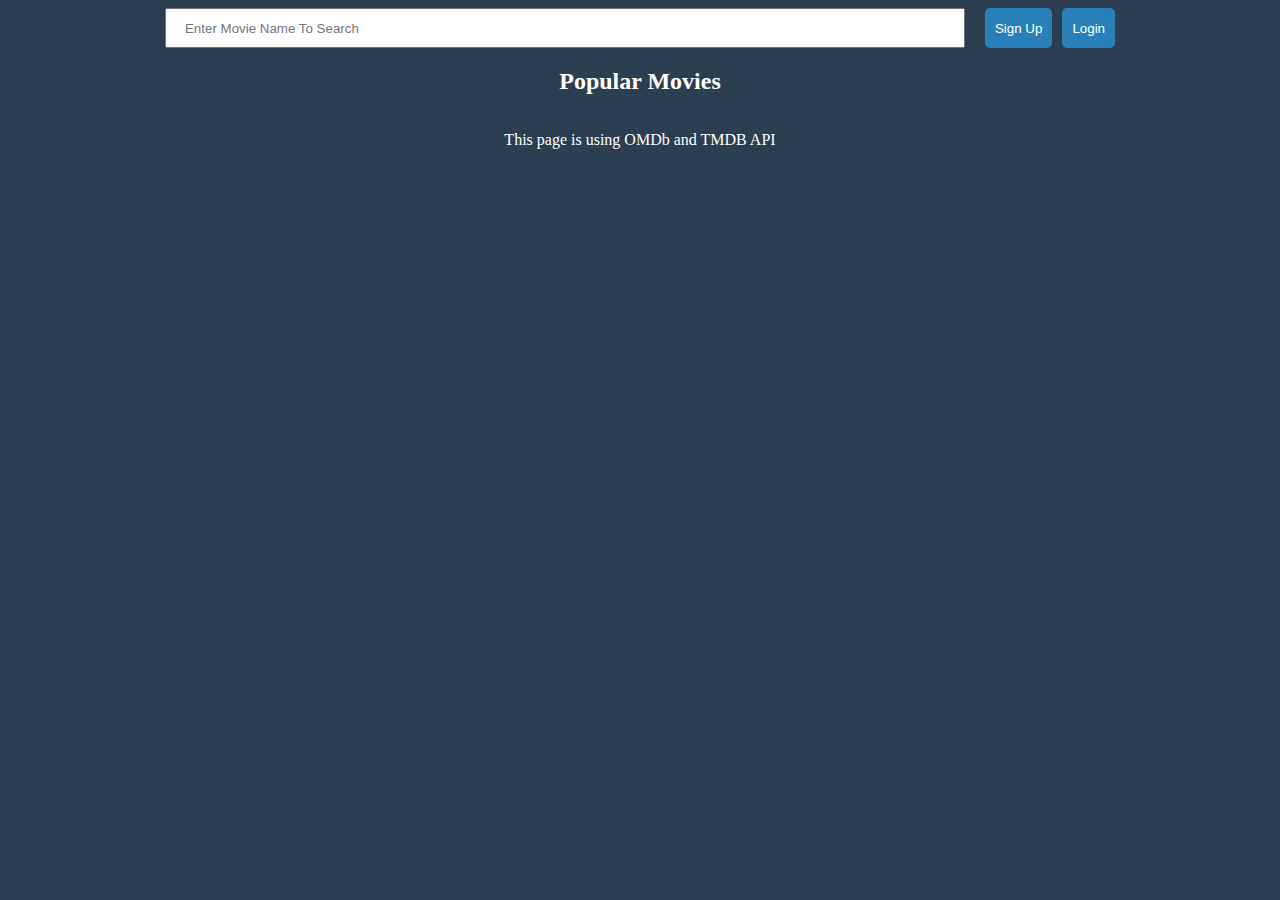
==== index.html @ 48919c73 "Seperated Html, css, js" ====
<!DOCTYPE html>
<html lang="en">

<head>
    <meta charset="UTF-8">
    <meta http-equiv="X-UA-Compatible" content="IE=edge">
    <meta name="viewport" content="width=device-width, initial-scale=1.0">
    <link rel="stylesheet" href="styles/style.css">
    <title>Movies Search</title>
</head>

<body>

    <div id="nav_bar"></div>

    <div id="movie_area">
        <h2 id="movie_name"></h2>
    </div>


    <div id="popular_container">
        <h2>Popular Movies</h2>

        <div id="popular_movies">
        </div>
    </div>

    <footer>
        <p>This page is using OMDb and TMDB API</p>
    </footer>

    <!-- Overlays By default remains hidden -->
    <div id="overlay"></div>

</body>

<script type="module">

    // Imports

    import setFavicon from './components/favicon.js';

    import { loadNavbar } from './components/navbar.js';

    import { showSearchResult, requestDataForSearch, removeResults, setNavbar, searchMovie, showOverlay, requestDataForTitle, showMovie, showError } from './scripts/setting_navbar.js';

    import { loadSignOverlay } from './components/signup_login.js';

    import { setSignOverlay, SignUp, Login, closeOverlay, showSignUpFailed, showSignUpSuccessful, fetchUserData, showLoginFailed, showLoggedUser } from './scripts/setting_signup_login.js';



    //Running initial page setting functions
    setFavicon();

    document.getElementById("nav_bar").innerHTML = loadNavbar();
    setNavbar();

    document.getElementById("overlay").innerHTML = loadSignOverlay();
    setSignOverlay();



    async function getPopularMovies() {
        //TMDB key:2b4489582d1f2b3d42ac22f7e28d7e07

        let res = await fetch(`https://api.themoviedb.org/3/movie/popular?api_key=2b4489582d1f2b3d42ac22f7e28d7e07&language=en-US&page=1`);

        let data = await res.json();

        // console.log(data.results);
        showPopularMovies(data.results);

    }

    getPopularMovies();

    function showPopularMovies(data) {
        let popular = document.getElementById("popular_movies");

        data.forEach(e => {
            let container = document.createElement("div");

            container.onclick = async function () {
                let res = await fetch(`https://api.themoviedb.org/3/movie/${e.id}/external_ids?api_key=2b4489582d1f2b3d42ac22f7e28d7e07`);
                let dat = await res.json();
                // console.log(dat.imdb_id);
                requestDataForTitle(dat.imdb_id);
                window.scrollTo(0, 0);
            }

            let image = document.createElement("img");
            image.src = `https://image.tmdb.org/t/p/w500${e.poster_path}`;

            let name = document.createElement("p");
            name.innerText = e.title;

            let date = document.createElement("p");
            date.innerText = "Release date: " + e.release_date;

            container.append(image, name, date);

            popular.append(container);

        })
    }

</script>

</html>
---- styles/style.css ----
body {
    background-color: #2C3E50;
}

#nav_bar {
    max-width: 1140px;
    margin: auto;
    display: flex;
    justify-content: center;
    margin-bottom: 20px;
    position: relative;
}

#search_bar {
    max-width: 800px;
    width: 80%;
    margin-right: 20px;
}

#search_bar>input {
    width: 100%;
    padding: 18px;
    color: #2980B9;
    height: 25px;
    box-sizing: border-box;
}

#search_result {
    display: none;
    width: 80%;
    max-height: 300px;
    max-width: 800px;
    background-color: #2980B9;
    overflow-y: scroll;
    color: white;
    position: absolute;

}

#search_result>div {
    display: flex;
    margin: 10px;
    background-color: #2C3E50;
    border-radius: 5px;
    padding: 5px;
    color: white;
    cursor: pointer;
}

#search_result>div>div:nth-of-type(2)>p:nth-of-type(1) {
    font-size: 20px;
    margin-top: 2px;
    margin-bottom: 1px;
}

#search_result>div>div:nth-of-type(2)>p:nth-of-type(2) {
    margin-top: 2px;
}

#search_result>div img {
    height: 80px;
    margin-right: 15px;
}

/* #nav_bar > button {
    background-color: #2980B9;
    border: 0;
    border-radius: 5px;
    color: white;
    padding: 10px;
    height: 39px;
} */

#movie_area {
    display: none;
    max-width: 1140px;
    background-color: #34495E;
    margin: auto;
    padding: 15px;
    box-shadow: 0 0 10px #2d3d4d;
}

#movie_area img {
    width: 100%;
}

#movie_area>div {
    display: flex;
    column-gap: 10px;
}

#details {
    color: white;
    font-size: 20px;
}

#details>p:nth-of-type(1) {
    margin-top: 0;
    font-size: 30px;
    font-weight: 700;
    margin-bottom: 0;
}

#details>p:nth-of-type(1)>span {
    background-color: #2980B9;
    font-size: 15px;
    font-weight: 700;
    vertical-align: middle;
    margin-left: 10px;
    padding: 5px 10px;
    border-radius: 5px;
}

#details>p:nth-of-type(2),
#details>p:nth-of-type(3) {
    margin-top: 5px;
    font-size: 14px;
}

#details>div:nth-of-type(1)>div {
    display: flex;
    column-gap: 20px;
    margin: 0px 0px;
}

#details>div:nth-of-type(1)>h4 {
    margin-bottom: 10px;
}

#details>div:nth-of-type(1)>div>p {
    margin: 10px 0px;
}

#popular_container {
    max-width: 1140px;
    margin: auto;
    color: white;
}

#popular_container>h2 {
    text-align: center;
}

#popular_movies {
    display: grid;
    grid-template-columns: repeat(5, 18%);
    gap: 10px;
}

#popular_movies>div {
    background-color: #34495E;
    box-sizing: border-box;
    padding: 10px;
    cursor: pointer;
}

#popular_movies>div:hover {
    box-shadow: 0 0 18px #3d4b58ce;
}

#popular_movies>div>p {
    margin-top: 2px;
    margin-bottom: 1px;
}

#popular_movies>div>p:nth-of-type(2) {
    font-size: 12px;
}

#popular_movies img {
    width: 100%;
    margin-bottom: 2px;
}

footer {
    max-width: 1400px;
    margin: auto;
    color: white;
    text-align: center;
}

#nav_right_btns{
    display: flex;
    column-gap: 10px;
}

#nav_right_btns > div{
    display: flex;
}

.btn {
    background-color: #2980B9;
    border: none;
    border-radius: 5px;
    padding: 5px 10px;
    color: white;
}

.btn:hover {
    background-color: #2f81b8;
    box-shadow: 0 0 10px rgba(3, 18, 59, 0.37);
    cursor: pointer;
}

#overlay {
    display: none;
    height: 100%;
    overflow:hidden;
}

#overlay_background {
    position: fixed;
    top: 0;
    left: 0;
    height: 100%;
    width: 100%;
    background-color: rgba(0, 0, 0, 0.5);
}

.overlay-content  {
    width: 400px;
    margin: auto;
    margin-top: 10%;
    background-color: #34495E;
    padding: 30px;
    box-shadow: 0 0 10px rgba(3, 18, 59, 0.37);
    border-radius: 10px;
    position: absolute;
    top: 5%;
    left:35%;
    z-index: 4;
}

.overlay-content >h2 {
    margin: 0 0 10px;
    text-align: center;
    color: white;
}

.overlay-content >form {
    max-width: 350px;
    margin: auto;
    display: flex;
    flex-direction: column;
    row-gap: 8px;
}

.overlay-content >form>input {
    padding: 5px;
}

.overlay-content >form>button {
    padding: 10px;
    width: 50%;
    margin: auto;
    margin-top: 5px;
}

.alert-success {
    display: none;
    border: 4px solid green;
    border-radius: 10px;
    max-width: 350px;
    margin: 10px auto;
    text-align: center;
    color: green;
    background-color: lightgreen;
}

.alert-failed {
    display: none;
    border: 4px solid rgb(250, 98, 98);
    border-radius: 10px;
    max-width: 350px;
    margin: 10px auto;
    text-align: center;
    color: rgb(192, 25, 25);
    background-color: rgb(233, 164, 164);
}

#nav_user  {
    display: none;
    justify-content: center;
    align-items: center;
    column-gap: 5px;
    height: 40px;
    box-sizing: border-box;
}

#nav_user > p {
    margin: 0;
}
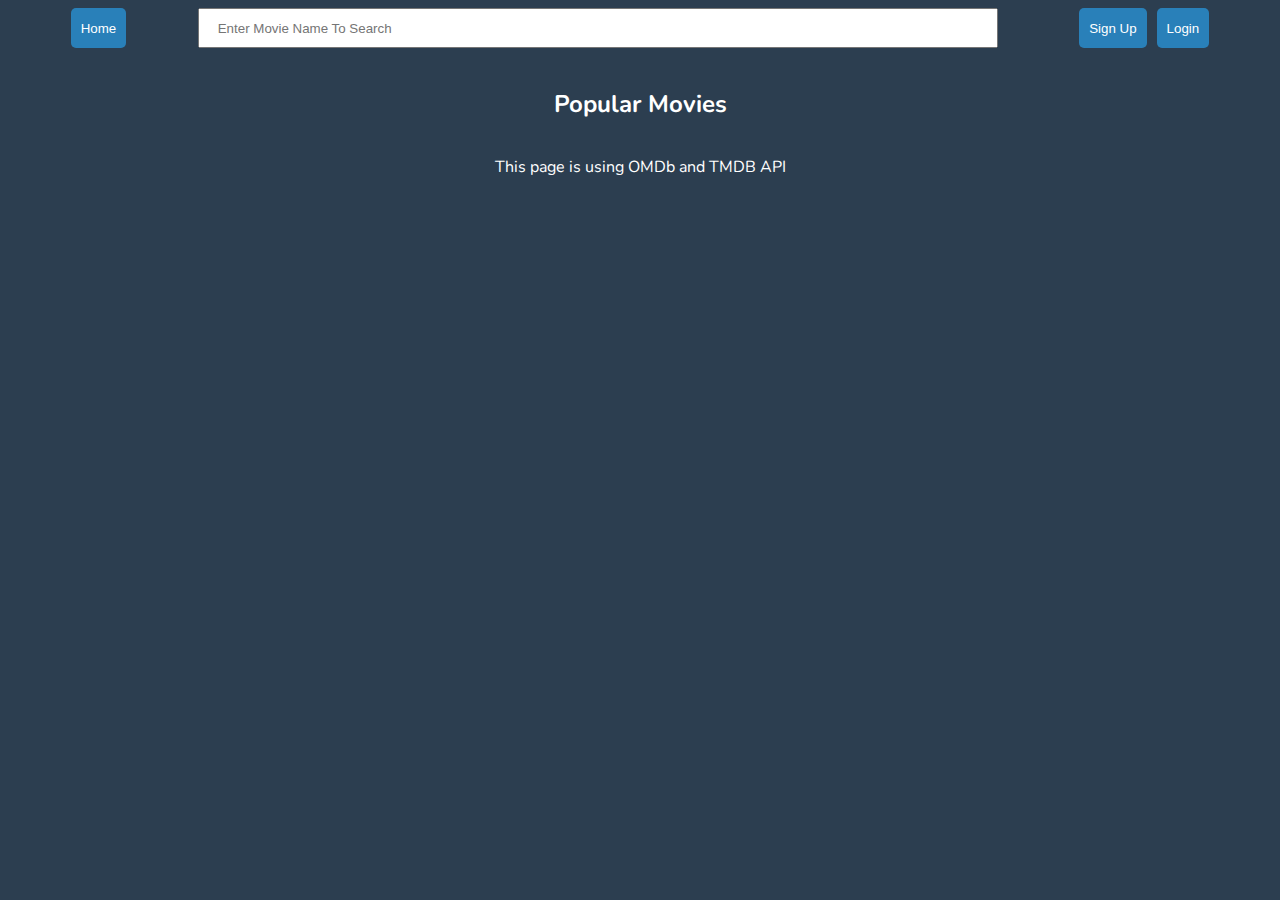
==== commit 9cf1d273: "Added movie page" ====
--- a/index.html
+++ b/index.html
@@ -5,7 +5,11 @@
     <meta charset="UTF-8">
     <meta http-equiv="X-UA-Compatible" content="IE=edge">
     <meta name="viewport" content="width=device-width, initial-scale=1.0">
+    
     <link rel="stylesheet" href="styles/style.css">
+    <link rel="stylesheet" href="styles/nav_sign.css">
+    <link rel="stylesheet" href="styles/home.css">
+
     <title>Movies Search</title>
 </head>
 
@@ -25,9 +29,7 @@
         </div>
     </div>
 
-    <footer>
-        <p>This page is using OMDb and TMDB API</p>
-    </footer>
+    <footer id="page_footer"></footer>
 
     <!-- Overlays By default remains hidden -->
     <div id="overlay"></div>
@@ -38,7 +40,7 @@
 
     // Imports
 
-    import setFavicon from './components/favicon.js';
+    import {setFavicon, setFooter, setFont} from './components/icon_footer.js';
 
     import { loadNavbar } from './components/navbar.js';
 
@@ -52,6 +54,8 @@
 
     //Running initial page setting functions
     setFavicon();
+    setFooter();
+    setFont();
 
     document.getElementById("nav_bar").innerHTML = loadNavbar();
     setNavbar();
@@ -81,12 +85,16 @@
         data.forEach(e => {
             let container = document.createElement("div");
 
+            console.log(e);
+
             container.onclick = async function () {
-                let res = await fetch(`https://api.themoviedb.org/3/movie/${e.id}/external_ids?api_key=2b4489582d1f2b3d42ac22f7e28d7e07`);
-                let dat = await res.json();
-                // console.log(dat.imdb_id);
-                requestDataForTitle(dat.imdb_id);
-                window.scrollTo(0, 0);
+                // let res = await fetch(`https://api.themoviedb.org/3/movie/${e.id}/external_ids?api_key=2b4489582d1f2b3d42ac22f7e28d7e07`);
+                // let dat = await res.json();
+                // // console.log(dat.imdb_id);
+                // requestDataForTitle(dat.imdb_id);
+                // window.scrollTo(0, 0);
+                localStorage.setItem("movie_id",  e.id);
+                window.location.href = "movie.html";
             }
 
             let image = document.createElement("img");
--- a/styles/style.css
+++ b/styles/style.css
@@ -1,175 +1,6 @@
 body {
     background-color: #2C3E50;
-}
-
-#nav_bar {
-    max-width: 1140px;
-    margin: auto;
-    display: flex;
-    justify-content: center;
-    margin-bottom: 20px;
-    position: relative;
-}
-
-#search_bar {
-    max-width: 800px;
-    width: 80%;
-    margin-right: 20px;
-}
-
-#search_bar>input {
-    width: 100%;
-    padding: 18px;
-    color: #2980B9;
-    height: 25px;
-    box-sizing: border-box;
-}
-
-#search_result {
-    display: none;
-    width: 80%;
-    max-height: 300px;
-    max-width: 800px;
-    background-color: #2980B9;
-    overflow-y: scroll;
-    color: white;
-    position: absolute;
-
-}
-
-#search_result>div {
-    display: flex;
-    margin: 10px;
-    background-color: #2C3E50;
-    border-radius: 5px;
-    padding: 5px;
-    color: white;
-    cursor: pointer;
-}
-
-#search_result>div>div:nth-of-type(2)>p:nth-of-type(1) {
-    font-size: 20px;
-    margin-top: 2px;
-    margin-bottom: 1px;
-}
-
-#search_result>div>div:nth-of-type(2)>p:nth-of-type(2) {
-    margin-top: 2px;
-}
-
-#search_result>div img {
-    height: 80px;
-    margin-right: 15px;
-}
-
-/* #nav_bar > button {
-    background-color: #2980B9;
-    border: 0;
-    border-radius: 5px;
-    color: white;
-    padding: 10px;
-    height: 39px;
-} */
-
-#movie_area {
-    display: none;
-    max-width: 1140px;
-    background-color: #34495E;
-    margin: auto;
-    padding: 15px;
-    box-shadow: 0 0 10px #2d3d4d;
-}
-
-#movie_area img {
-    width: 100%;
-}
-
-#movie_area>div {
-    display: flex;
-    column-gap: 10px;
-}
-
-#details {
-    color: white;
-    font-size: 20px;
-}
-
-#details>p:nth-of-type(1) {
-    margin-top: 0;
-    font-size: 30px;
-    font-weight: 700;
-    margin-bottom: 0;
-}
-
-#details>p:nth-of-type(1)>span {
-    background-color: #2980B9;
-    font-size: 15px;
-    font-weight: 700;
-    vertical-align: middle;
-    margin-left: 10px;
-    padding: 5px 10px;
-    border-radius: 5px;
-}
-
-#details>p:nth-of-type(2),
-#details>p:nth-of-type(3) {
-    margin-top: 5px;
-    font-size: 14px;
-}
-
-#details>div:nth-of-type(1)>div {
-    display: flex;
-    column-gap: 20px;
-    margin: 0px 0px;
-}
-
-#details>div:nth-of-type(1)>h4 {
-    margin-bottom: 10px;
-}
-
-#details>div:nth-of-type(1)>div>p {
-    margin: 10px 0px;
-}
-
-#popular_container {
-    max-width: 1140px;
-    margin: auto;
-    color: white;
-}
-
-#popular_container>h2 {
-    text-align: center;
-}
-
-#popular_movies {
-    display: grid;
-    grid-template-columns: repeat(5, 18%);
-    gap: 10px;
-}
-
-#popular_movies>div {
-    background-color: #34495E;
-    box-sizing: border-box;
-    padding: 10px;
-    cursor: pointer;
-}
-
-#popular_movies>div:hover {
-    box-shadow: 0 0 18px #3d4b58ce;
-}
-
-#popular_movies>div>p {
-    margin-top: 2px;
-    margin-bottom: 1px;
-}
-
-#popular_movies>div>p:nth-of-type(2) {
-    font-size: 12px;
-}
-
-#popular_movies img {
-    width: 100%;
-    margin-bottom: 2px;
+    font-family: 'Nunito', sans-serif;
 }
 
 footer {
@@ -179,13 +10,9 @@
     text-align: center;
 }
 
-#nav_right_btns{
-    display: flex;
-    column-gap: 10px;
-}
-
-#nav_right_btns > div{
-    display: flex;
+.container {
+    max-width: 1200px;
+    margin: auto;
 }
 
 .btn {
@@ -200,93 +27,4 @@
     background-color: #2f81b8;
     box-shadow: 0 0 10px rgba(3, 18, 59, 0.37);
     cursor: pointer;
-}
-
-#overlay {
-    display: none;
-    height: 100%;
-    overflow:hidden;
-}
-
-#overlay_background {
-    position: fixed;
-    top: 0;
-    left: 0;
-    height: 100%;
-    width: 100%;
-    background-color: rgba(0, 0, 0, 0.5);
-}
-
-.overlay-content  {
-    width: 400px;
-    margin: auto;
-    margin-top: 10%;
-    background-color: #34495E;
-    padding: 30px;
-    box-shadow: 0 0 10px rgba(3, 18, 59, 0.37);
-    border-radius: 10px;
-    position: absolute;
-    top: 5%;
-    left:35%;
-    z-index: 4;
-}
-
-.overlay-content >h2 {
-    margin: 0 0 10px;
-    text-align: center;
-    color: white;
-}
-
-.overlay-content >form {
-    max-width: 350px;
-    margin: auto;
-    display: flex;
-    flex-direction: column;
-    row-gap: 8px;
-}
-
-.overlay-content >form>input {
-    padding: 5px;
-}
-
-.overlay-content >form>button {
-    padding: 10px;
-    width: 50%;
-    margin: auto;
-    margin-top: 5px;
-}
-
-.alert-success {
-    display: none;
-    border: 4px solid green;
-    border-radius: 10px;
-    max-width: 350px;
-    margin: 10px auto;
-    text-align: center;
-    color: green;
-    background-color: lightgreen;
-}
-
-.alert-failed {
-    display: none;
-    border: 4px solid rgb(250, 98, 98);
-    border-radius: 10px;
-    max-width: 350px;
-    margin: 10px auto;
-    text-align: center;
-    color: rgb(192, 25, 25);
-    background-color: rgb(233, 164, 164);
-}
-
-#nav_user  {
-    display: none;
-    justify-content: center;
-    align-items: center;
-    column-gap: 5px;
-    height: 40px;
-    box-sizing: border-box;
-}
-
-#nav_user > p {
-    margin: 0;
 }--- a/styles/nav_sign.css
+++ b/styles/nav_sign.css
@@ -0,0 +1,161 @@
+#nav_bar {
+    max-width: 1200px;
+    margin: auto;
+    display: flex;
+    justify-content: space-around;
+    margin-bottom: 20px;
+    position: relative;
+}
+
+#search_bar {
+    max-width: 800px;
+    width: 80%;
+    margin-right: 20px;
+}
+
+#search_bar>input {
+    width: 100%;
+    padding: 18px;
+    color: #2980B9;
+    height: 25px;
+    box-sizing: border-box;
+}
+
+#search_result {
+    display: none;
+    width: 80%;
+    max-height: 300px;
+    max-width: 800px;
+    background-color: #2980B9;
+    overflow-y: scroll;
+    color: white;
+    position: absolute;
+
+}
+
+#search_result>div {
+    display: flex;
+    margin: 10px;
+    background-color: #2C3E50;
+    border-radius: 5px;
+    padding: 5px;
+    color: white;
+    cursor: pointer;
+}
+
+#search_result>div>div:nth-of-type(2)>p:nth-of-type(1) {
+    font-size: 20px;
+    margin-top: 2px;
+    margin-bottom: 1px;
+}
+
+#search_result>div>div:nth-of-type(2)>p:nth-of-type(2) {
+    margin-top: 2px;
+}
+
+#search_result>div img {
+    height: 80px;
+    margin-right: 15px;
+}
+
+#nav_left_btns{
+    margin-right: 10px;
+}
+
+#nav_right_btns, #nav_left_btns{
+    display: flex;
+    column-gap: 10px;
+}
+
+#nav_right_btns > div, #nav_left_btns > div{
+    display: flex;
+}
+
+#overlay {
+    display: none;
+    height: 100%;
+    overflow:hidden;
+}
+
+#overlay_background {
+    position: fixed;
+    top: 0;
+    left: 0;
+    height: 100%;
+    width: 100%;
+    background-color: rgba(0, 0, 0, 0.5);
+}
+
+.overlay-content  {
+    width: 400px;
+    margin: auto;
+    margin-top: 10%;
+    background-color: #34495E;
+    padding: 30px;
+    box-shadow: 0 0 10px rgba(3, 18, 59, 0.37);
+    border-radius: 10px;
+    position: absolute;
+    top: 5%;
+    left:35%;
+    z-index: 4;
+}
+
+.overlay-content >h2 {
+    margin: 0 0 10px;
+    text-align: center;
+    color: white;
+}
+
+.overlay-content >form {
+    max-width: 350px;
+    margin: auto;
+    display: flex;
+    flex-direction: column;
+    row-gap: 8px;
+}
+
+.overlay-content >form>input {
+    padding: 5px;
+}
+
+.overlay-content >form>button {
+    padding: 10px;
+    width: 50%;
+    margin: auto;
+    margin-top: 5px;
+}
+
+.alert-success {
+    display: none;
+    border: 4px solid green;
+    border-radius: 10px;
+    max-width: 350px;
+    margin: 10px auto;
+    text-align: center;
+    color: green;
+    background-color: lightgreen;
+}
+
+.alert-failed {
+    display: none;
+    border: 4px solid rgb(250, 98, 98);
+    border-radius: 10px;
+    max-width: 350px;
+    margin: 10px auto;
+    text-align: center;
+    color: rgb(192, 25, 25);
+    background-color: rgb(233, 164, 164);
+}
+
+#nav_user  {
+    display: none;
+    justify-content: center;
+    align-items: center;
+    column-gap: 5px;
+    height: 40px;
+    box-sizing: border-box;
+}
+
+#nav_user > p {
+    margin: 0;
+}--- a/styles/home.css
+++ b/styles/home.css
@@ -0,0 +1,104 @@
+#movie_area {
+    display: none;
+    max-width: 1200px;
+    background-color: #34495E;
+    margin: auto;
+    padding: 15px;
+    box-shadow: 0 0 10px #2d3d4d;
+}
+
+#movie_area img {
+    width: 100%;
+}
+
+#movie_area>div {
+    display: flex;
+    column-gap: 10px;
+}
+
+#details {
+    color: white;
+    font-size: 20px;
+}
+
+#details>p:nth-of-type(1) {
+    margin-top: 0;
+    font-size: 30px;
+    font-weight: 700;
+    margin-bottom: 0;
+}
+
+#details>p:nth-of-type(1)>span {
+    background-color: #2980B9;
+    font-size: 15px;
+    font-weight: 700;
+    vertical-align: middle;
+    margin-left: 10px;
+    padding: 5px 10px;
+    border-radius: 5px;
+}
+
+#details>p:nth-of-type(2),
+#details>p:nth-of-type(3) {
+    margin-top: 5px;
+    font-size: 14px;
+}
+
+#details>div:nth-of-type(1)>div {
+    display: flex;
+    column-gap: 20px;
+    margin: 0px 0px;
+}
+
+#details>div:nth-of-type(1)>h4 {
+    margin-bottom: 10px;
+}
+
+#details>div:nth-of-type(1)>div>p {
+    margin: 10px 0px;
+}
+
+#popular_container {
+    max-width: 1140px;
+    margin: auto;
+    color: white;
+    display: flex;
+    flex-direction: column;
+    justify-content: center;
+    align-items: center;
+}
+
+#popular_container>h2 {
+    text-align: center;
+}
+
+#popular_movies {
+    display: grid;
+    grid-template-columns: repeat(5, 19%);
+    gap: 10px;
+}
+
+#popular_movies>div {
+    background-color: #34495E;
+    box-sizing: border-box;
+    padding: 10px;
+    cursor: pointer;
+}
+
+#popular_movies>div:hover {
+    box-shadow: 0 0 18px #3d4b58ce;
+}
+
+#popular_movies>div>p {
+    margin-top: 2px;
+    margin-bottom: 1px;
+}
+
+#popular_movies>div>p:nth-of-type(2) {
+    font-size: 12px;
+}
+
+#popular_movies img {
+    width: 100%;
+    margin-bottom: 2px;
+}
